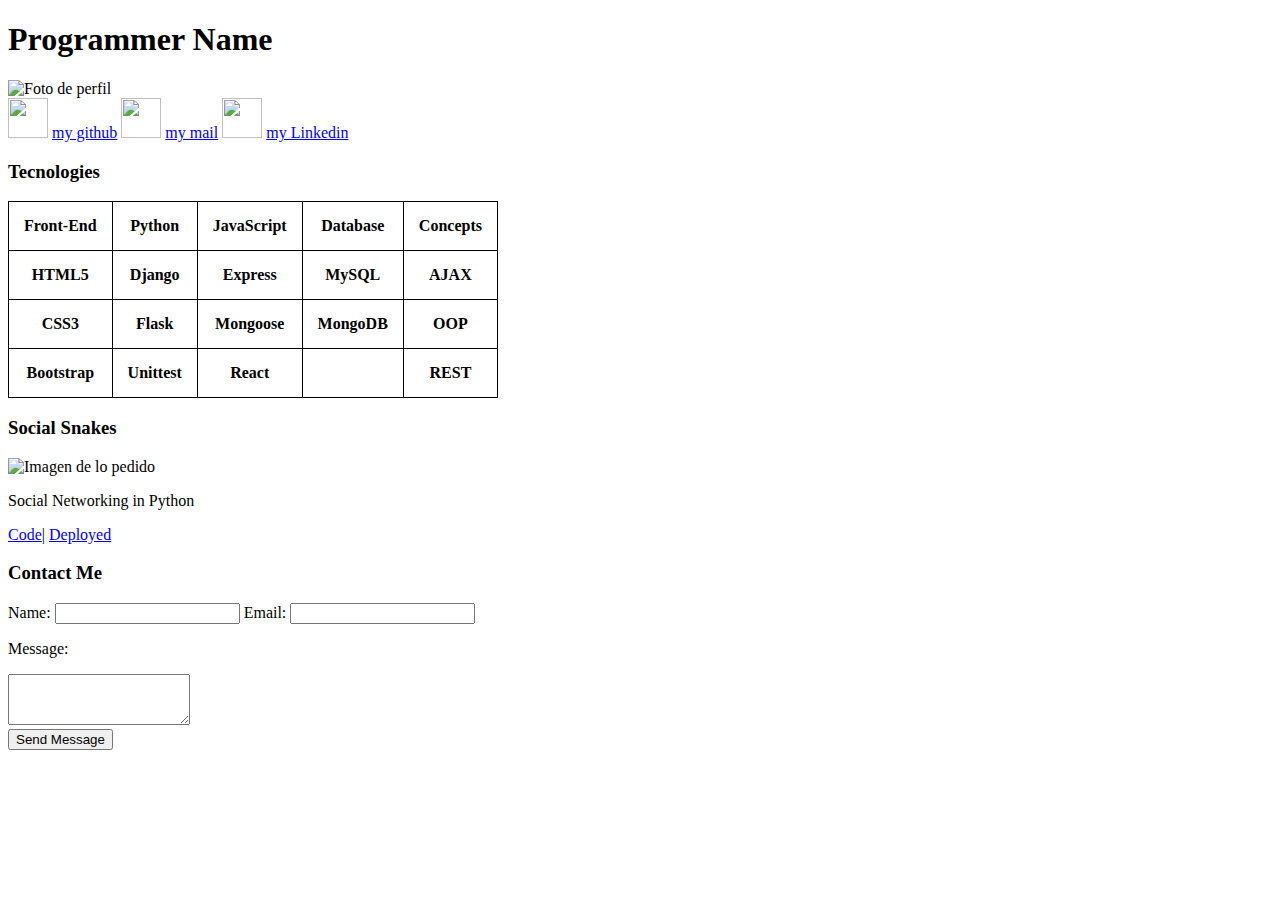
==== perfil-programmer.html @ 8624344c "Update perfil-programmer.html" ====
<!DOCTYPE html>
<html lang="en">

<head>
    <meta charset="UTF-8">
    <meta name="viewport" content="width=device-width, initial-scale=1.0">
    <title>Document</title>
    <h1>Programmer Name</h1>
    <img src="Imagen de WhatsApp 2023-07-09 a las 15.30.23.jpg" alt="Foto de perfil" width="200" height="100">
</head>
<style type="text/css">
    table,
    th,
    tr,
    thead {
        border: 1px solid black;
        border-collapse: collapse;

    }

    th,
    tr {
        padding: 15px;
    }
</style>

<body>
    <div>
        <img src="githun.png" alt="" width="40" height="40">
        <a href="https://github.com/So0k4/Clasess"> my github</a>
        <img src="descargar.png" alt="" width="40" height="40">
        <a href="https://github.com/So0k4/Clasess"> my mail</a>
        <img src="linkedin-logo-linkedin-icon-transparent-free-png.webp" alt="" width="40" height="40">
        <a href="https://www.linkedin.com/in/lucas-undefined-156696284/"> my Linkedin</a>
    </div>

    <table>
        <h3>Tecnologies</h3>
        <div class="container">
            <thead>
                <tr>
                    <th>Front-End</th>
                    <th>Python</th>
                    <th>JavaScript</th>
                    <th>Database</th>
                    <th>Concepts</th>
                </tr>
                <tr>
                    <th>HTML5</th>
                    <th>Django</th>
                    <th>Express</th>
                    <th>MySQL</th>
                    <th>AJAX</th>
                </tr>
                <tr>
                    <th>CSS3</th>
                    <th>Flask</th>
                    <th>Mongoose</th>
                    <th>MongoDB</th>
                    <th>OOP</th>
                </tr>
                <tr>
                    <th>Bootstrap</th>
                    <th>Unittest</th>
                    <th>React</th>
                    <th></th>
                    <th>REST</th>
                </tr>
            </thead>
    </table>
    </div>
    </table>
    <h3>Social Snakes</h3>
    <img src="greater-than-sign-2.jpg" height="100px" alt="Imagen de lo pedido">
    <p>Social Networking in Python</p>
    <a href="https://github.com/So0k4/Clasess/blob/main/perfil-programmer.html">Code</a>|
    <a href="file:///C:/Users/Lucas/OneDrive/Documentos/Clases/perfil-programmer.html">Deployed</a>
    <h3>Contact Me</h3>
    <form>
        <div>
            <label for="">Name: <input type="text"></label>
            <label for="">Email: <input type="text"></label>
        </div>
        <div>
            <p>Message:</p>
            <textarea name="" id="" cols="20" rows="3"></textarea>
        </div>
        <input type="submit" value="Send Message">
    </form>
</body>

</html>
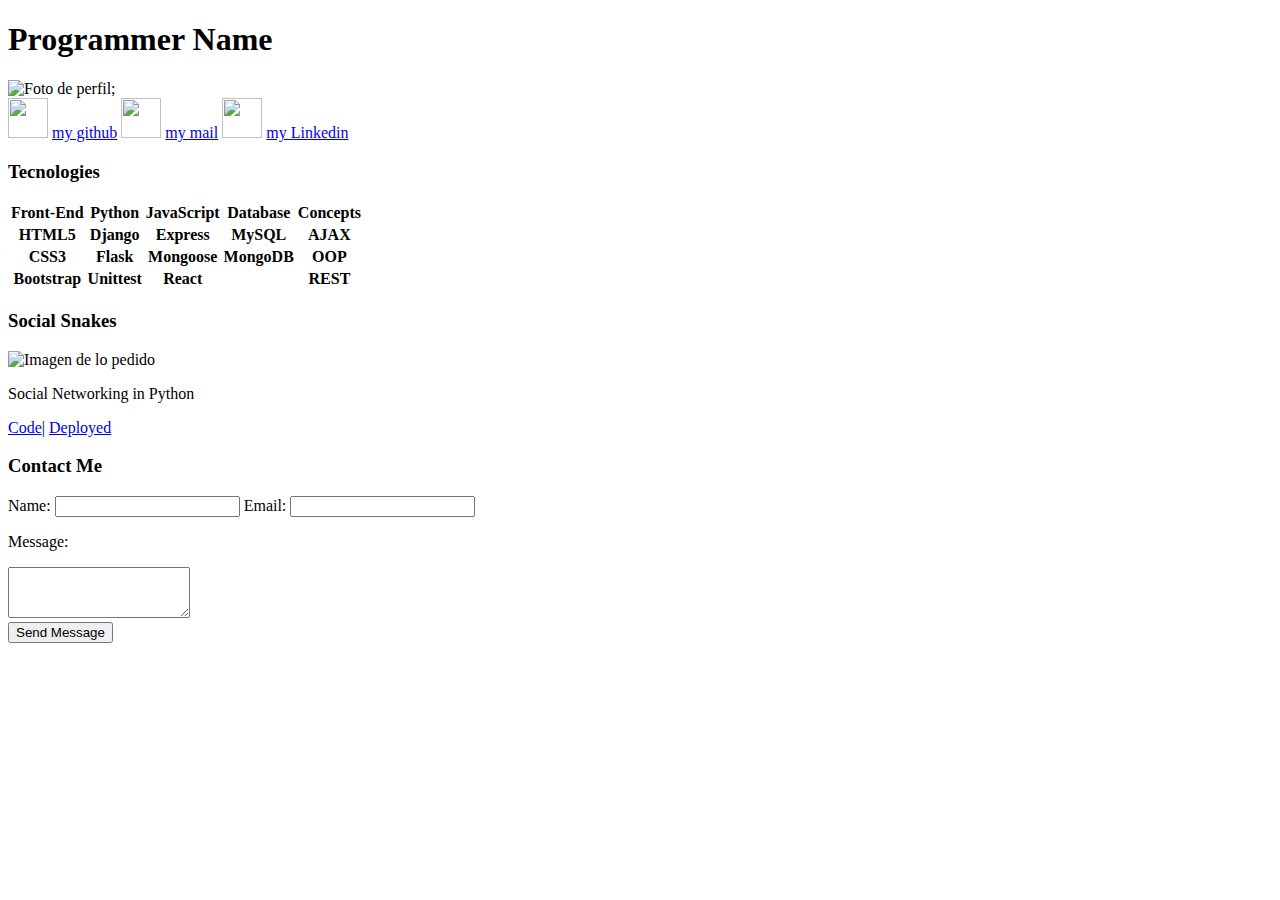
==== commit fb67e675: "Update perfil-programmer.html" ====
--- a/perfil-programmer.html
+++ b/perfil-programmer.html
@@ -2,29 +2,14 @@
 <html lang="en">
 
 <head>
+
     <meta charset="UTF-8">
     <meta name="viewport" content="width=device-width, initial-scale=1.0">
     <title>Document</title>
     <h1>Programmer Name</h1>
-    <img src="Imagen de WhatsApp 2023-07-09 a las 15.30.23.jpg" alt="Foto de perfil" width="200" height="100">
-</head>
-<style type="text/css">
-    table,
-    th,
-    tr,
-    thead {
-        border: 1px solid black;
-        border-collapse: collapse;
+    <img src="ImagendeWhatsApp2023-07-09alas15.30.23.jpg" alt="Foto de perfil" width="200" height="100">;
 
-    }
 
-    th,
-    tr {
-        padding: 15px;
-    }
-</style>
-
-<body>
     <div>
         <img src="githun.png" alt="" width="40" height="40">
         <a href="https://github.com/So0k4/Clasess"> my github</a>
@@ -34,9 +19,8 @@
         <a href="https://www.linkedin.com/in/lucas-undefined-156696284/"> my Linkedin</a>
     </div>
 
-    <table>
-        <h3>Tecnologies</h3>
-        <div class="container">
+    <h3>Tecnologies</h3>
+    <table >
             <thead>
                 <tr>
                     <th>Front-End</th>
@@ -68,25 +52,22 @@
                 </tr>
             </thead>
     </table>
-    </div>
-    </table>
     <h3>Social Snakes</h3>
-    <img src="greater-than-sign-2.jpg" height="100px" alt="Imagen de lo pedido">
+    <img src="greater-than-sign-2.jpg" width="100" height="100" alt="Imagen de lo pedido">
     <p>Social Networking in Python</p>
     <a href="https://github.com/So0k4/Clasess/blob/main/perfil-programmer.html">Code</a>|
     <a href="file:///C:/Users/Lucas/OneDrive/Documentos/Clases/perfil-programmer.html">Deployed</a>
     <h3>Contact Me</h3>
     <form>
         <div>
-            <label for="">Name: <input type="text"></label>
-            <label for="">Email: <input type="text"></label>
+            <label>Name: <input type="text"></label>
+            <label>Email: <input type="text"></label>
         </div>
         <div>
             <p>Message:</p>
-            <textarea name="" id="" cols="20" rows="3"></textarea>
+            <textarea cols="20" rows="3"></textarea>
         </div>
         <input type="submit" value="Send Message">
     </form>
-</body>
 
 </html>
